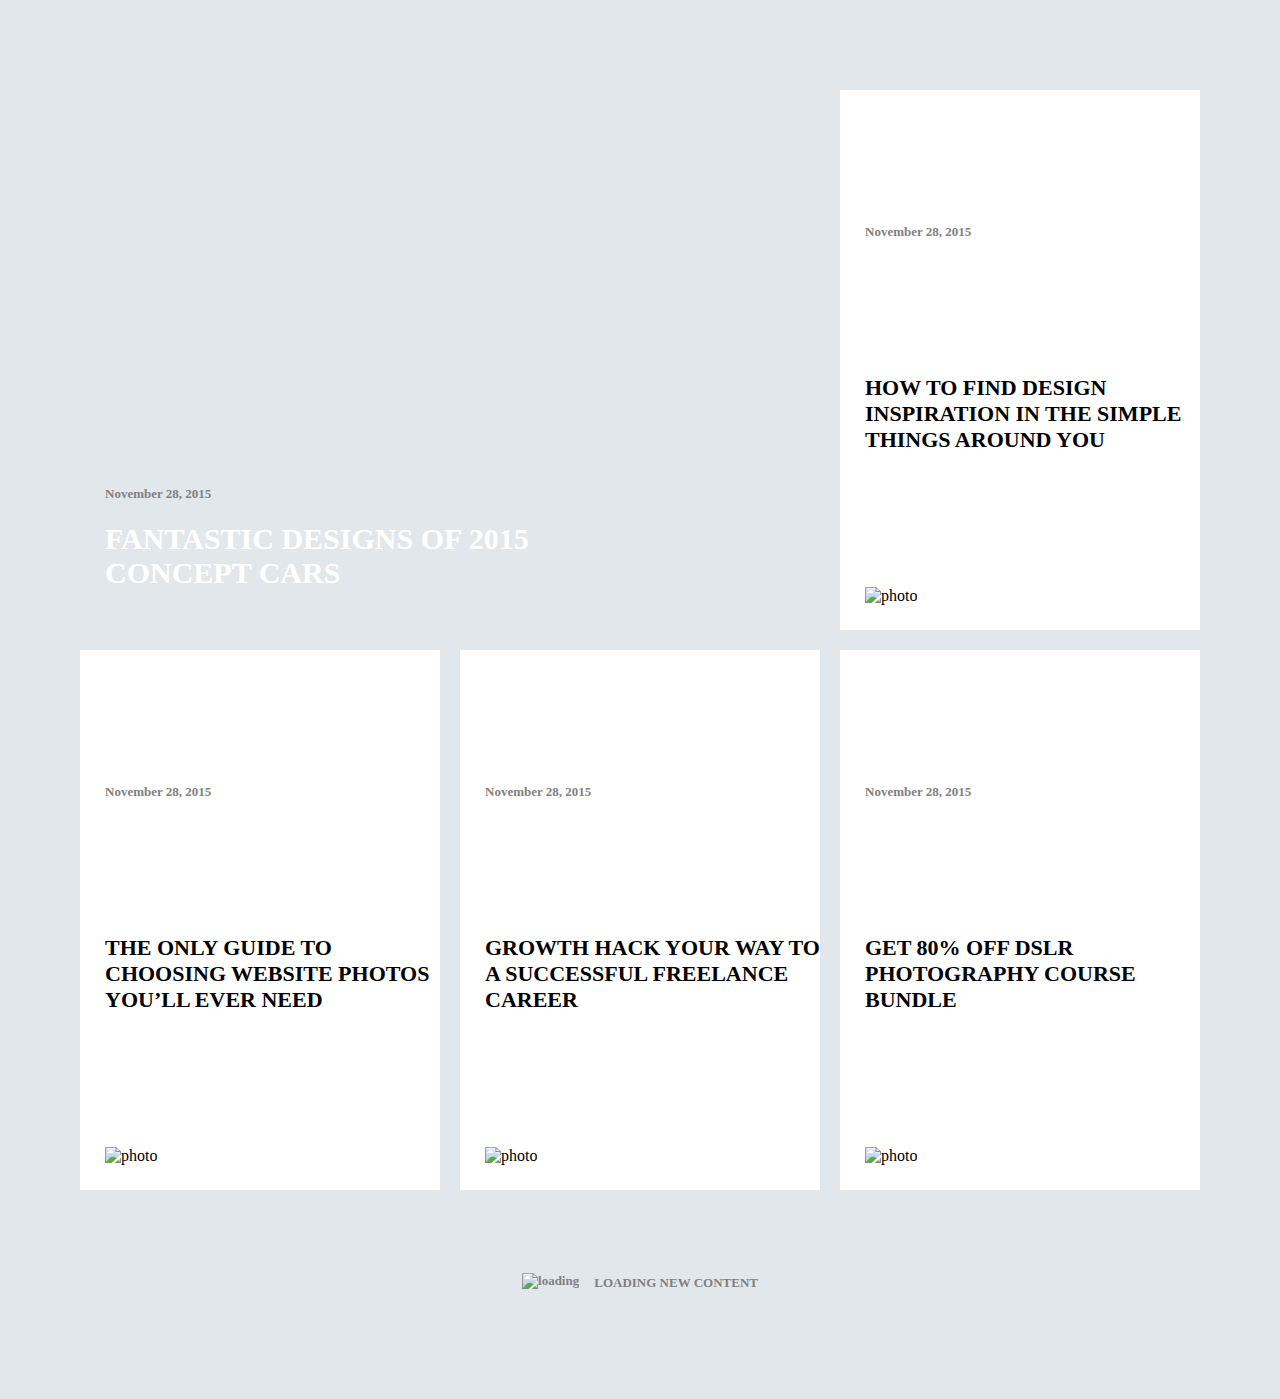
==== design.html @ b6fe7953 "first commit" ====
<!DOCTYPE html>
<html lang="en">

<head>
    <meta charset="UTF-8">
    <meta name="viewport" content="width=device-width, initial-scale=1.0">
    <meta http-equiv="X-UA-Compatible" content="ie=edge">
    <title>Design page</title>
    <link rel="stylesheet" href="design_styles.css">
</head>

<body>
    <div class="body">
        <div class="big_item first">
            <span class="date">
                November 28, 2015
            </span>
            <h2 class="main_text">
                FANTASTIC DESIGNS OF 2015 CONCEPT CARS
            </h2>
        </div>
        <div class="small_item second">
            <div class="photo_content">
                <img src="../class_flex/img/Layer 2.png" alt="">
            </div>
            <span class="date">
                November 28, 2015
            </span>
            <h2 class="main_text_for_small">
                HOW TO FIND DESIGN INSPIRATION IN THE SIMPLE THINGS AROUND YOU
            </h2>
            <div class="image">
                <img src="../class_flex/img/Layer 3.png" alt="photo">
            </div>
        </div>
        <div class="small_item third">
            <div class="photo_content">
                <img src="../class_flex/img/Layer 5.png" alt="">
            </div>
            <span class="date">
                November 28, 2015
            </span>
            <h2 class="main_text_for_small">
                THE ONLY GUIDE TO CHOOSING WEBSITE PHOTOS YOU’LL EVER NEED
            </h2>
            <div class="image">
                <img src="../class_flex/img/Layer 3.png" alt="photo">
            </div>
        </div>
        <div class="small_item fourth">
            <div class="photo_content">
                <img src="../class_flex/img/Layer 7.png" alt="">
            </div>
            <span class="date">
                November 28, 2015
            </span>
            <h2 class="main_text_for_small">
                GROWTH HACK YOUR WAY TO A SUCCESSFUL FREELANCE CAREER
            </h2>
            <div class="image">
                <img src="../class_flex/img/Layer 3.png" alt="photo">
            </div>
        </div>
        <div class="small_item fifth">
            <div class="photo_content">
                <img src="../class_flex/img/Layer 9.png" alt="">
            </div>
            <span class="date">
                November 28, 2015
            </span>
            <h2 class="main_text_for_small">
                GET 80% OFF DSLR PHOTOGRAPHY COURSE BUNDLE
            </h2>
            <div class="image">
                <img src="../class_flex/img/Layer 3.png" alt="photo">
            </div>
        </div>
    </div>
    <div class="loading">
        <img src="../class_flex/img/Vector Smart Object.png" alt="loading">
        <span class="loading_text">LOADING NEW CONTENT</span>
    </div>
</body>

</html>
---- design_styles.css ----
html {
    background: #E2E7EC;
}

.body {
    background-color: #e2e7ec;
    width: 100%;
    display: flex;
    flex-direction: row;
    justify-content: center;
    flex-wrap: wrap;
    margin-top: 80px;
}

.small_item {
    background-color: white;
    width: 360px;
    min-height: 540px;
    margin: 10px;
    display: flex;
    flex-direction: column;
    justify-content: space-between;
}

.big_item {
    background-image: url(../class_flex/img/Layer\ 8.png);
    width: 740px;
    min-height: 540px;
    margin: 10px;
    display: flex;
    flex-direction: column;
    justify-content: flex-end;
    cursor: pointer;
}

@font-face {
    font-family: 'NeueHansKendrick-Regular';
    src: url('../class_flex/fonts/hanken-design-neue-hans-kendrick-regular-241116/Regular/NeueHansKendrick-Regular.ttf');
  }

  .main_text {
    font-family: 'NeueHansKendrick-Regular';
    max-width: 450px;
    font-size: 30px;
    color: white;
    margin: 20px 0 40px 25px;
  }
  
  .date {
    color: #818181;
    font-family: 'NeueHansKendrick-Regular';
    font-size: 13px;
    font-weight: 700;
    margin-left: 25px;
  }

  .main_text_for_small {
    margin-left: 25px;
    color: black;
    font-family: 'NeueHansKendrick-Regular';
    font-size: 22px;
    font-weight: 700;
  }

  .image {
    cursor: pointer;
    margin: 0 0 25px 25px
  }

  .loading {
    display: flex;
    justify-content: center;
    color: #818181;
    font-family: 'NeueHansKendrick-Regular';
    font-size: 13px;
    font-weight: 666;
    padding: 70px 0 100px 0;
  }

  @keyframes spin { 
    100% { 
      transform: rotate(360deg); 
      transform:rotate(360deg); 
    } 
  }

  .loading img {
    align-self: center;
    animation: spin 2s linear infinite;
    }

  .loading_text {
      padding-top: 5px;
      padding-left: 15px;
  }

  .small_item img {
    cursor: pointer;
  }
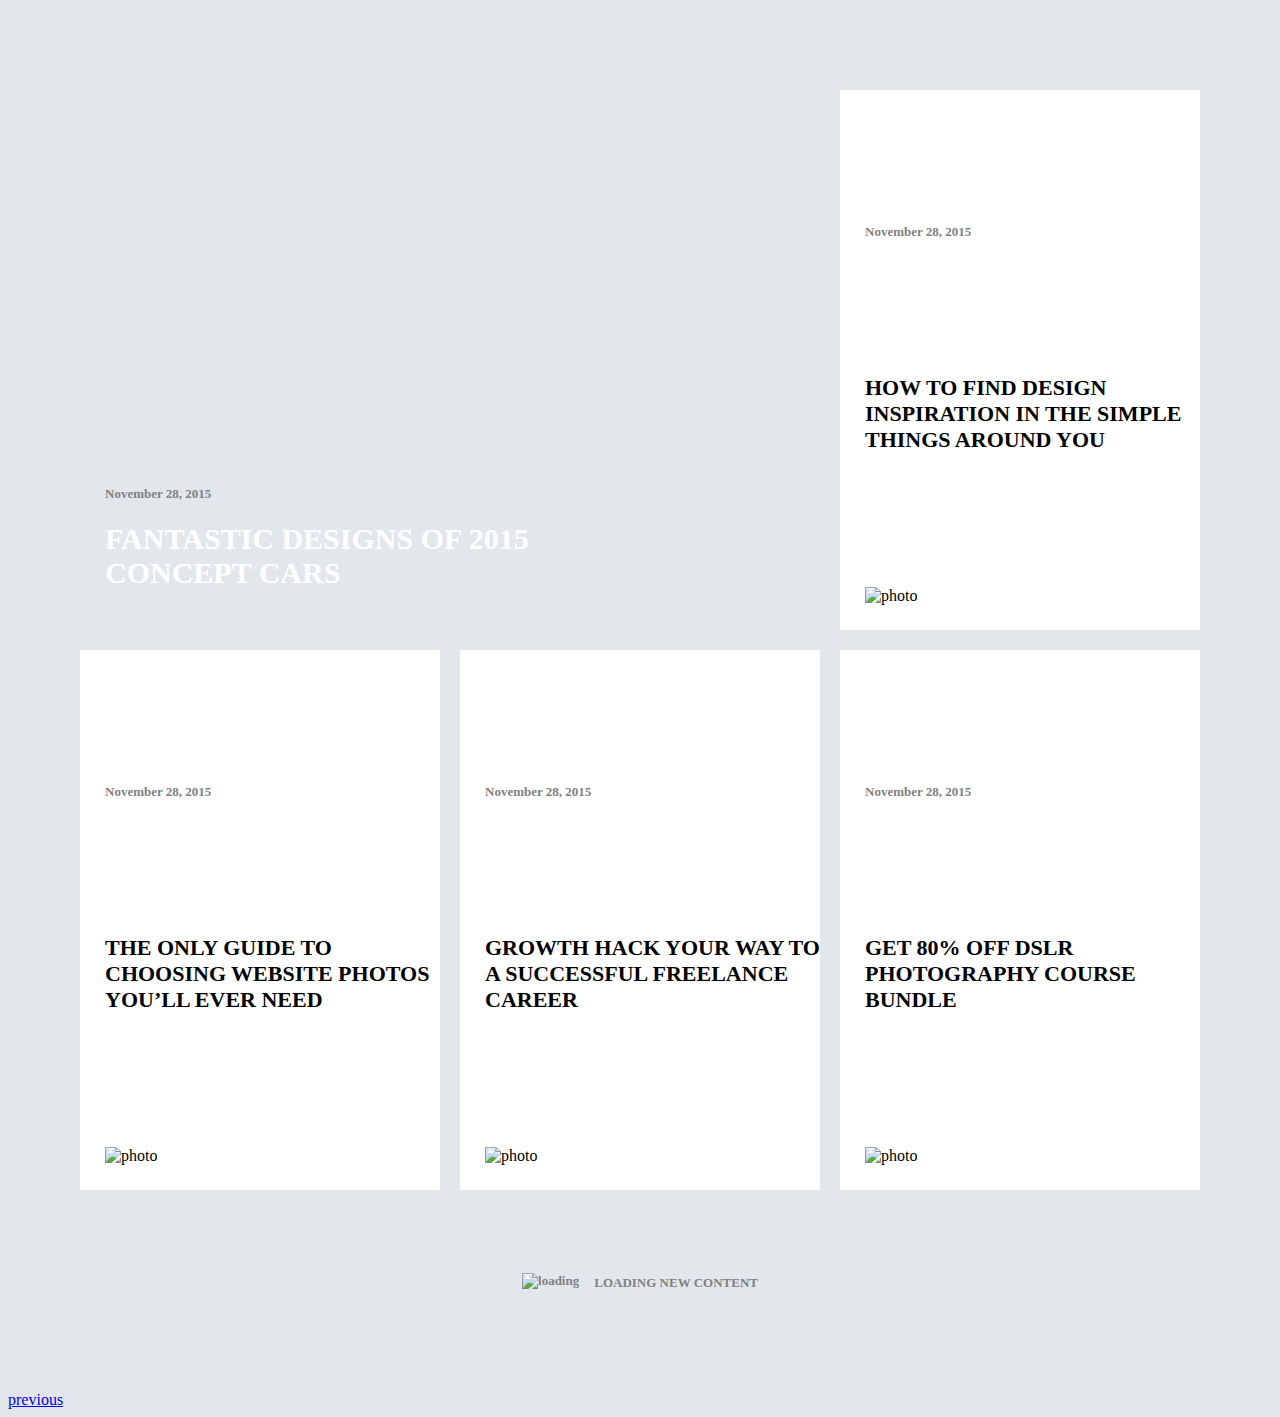
==== commit 9636fd7d: "fix" ====
--- a/design.html
+++ b/design.html
@@ -80,6 +80,7 @@
         <img src="../class_flex/img/Vector Smart Object.png" alt="loading">
         <span class="loading_text">LOADING NEW CONTENT</span>
     </div>
+    <a href="index.html">previous</a>
 </body>
 
 </html>